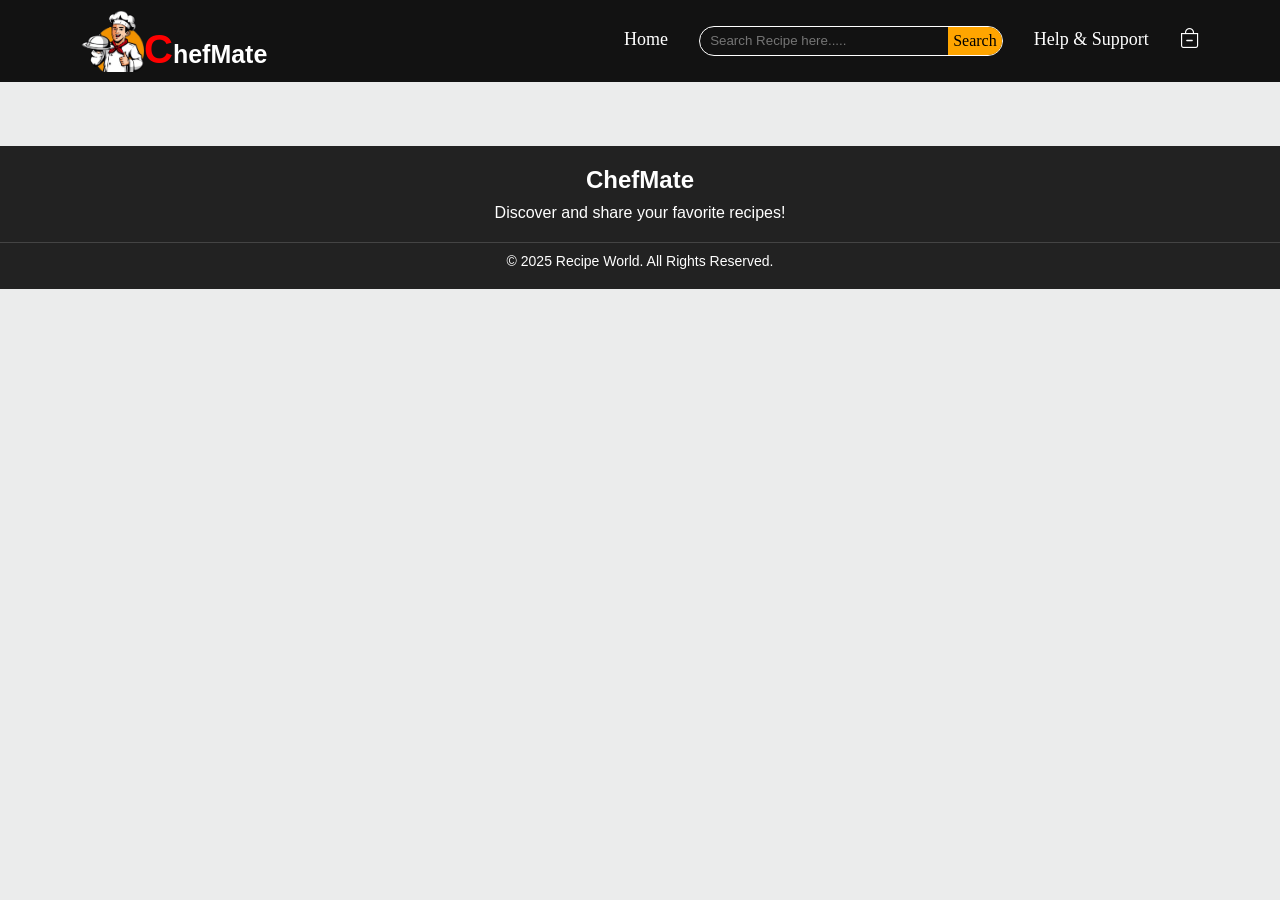
==== index.html @ 1f526066 "Add files via upload ChifMate is a modern recipe website built using HTML, CSS, and JavaScript. It f" ====
<!DOCTYPE html>
<html lang="en">
  <head>
    <meta charset="UTF-8" />
    <meta name="viewport" content="width=device-width, initial-scale=1.0" />
    <title>ChefMate</title>
    <link
      rel="stylesheet"
      href="https://cdn.jsdelivr.net/npm/bootstrap-icons@1.13.1/font/bootstrap-icons.min.css"
    />
    <link rel="stylesheet" href="style.css" />
  </head>
  <body>
    <nav>
      <div class="left-side">
        <div class="logo">
          <img src="./5526265-removebg-preview.png" alt="" />
          <a class="chefmate" href="index.html">ChefMate</a>
        </div>
      </div>
      <div class="right-side">
        <div class="home hover-border-bottom">
          <a href="index.html">Home</a>
        </div>
        <div class="search-food">
          <input
            class="search-input"
            type="text"
            name=""
            id=""
            placeholder="Search Recipe here....."
          />
          <p class="search">Search</p>
        </div>
        <div class="help hover-border-bottom">
          <a href="./help.html">Help & Support</a>
        </div>
        <div class="cart hover-border-bottom">
          <i class="bi bi-bag-dash" onclick="cartPageOpen()"></i>
        </div>
      </div>
      <i class="hamburger bi bi-list"></i>
    </nav>

    <di v class="recipes-container"> </di>

    <footer class="footer">
      <div class="footer-content">
        <h3>ChefMate</h3>
        <p>Discover and share your favorite recipes!</p>
      </div>
      <div class="footer-bottom">
        <p>&copy; 2025 Recipe World. All Rights Reserved.</p>
      </div>
    </footer>

    <script type="module" src="script.js"></script>
  </body>
</html>
---- style.css ----
*{
    padding: 0;
    margin: 0;
    box-sizing: border-box;
}
body{
    background-color: rgb(235, 236, 236);
}
nav{
    display: flex;
    align-items: center;
    justify-content: space-around;
    background-color: rgb(18, 18, 18);
    color: white;
    padding: 10px 0;
}
.left-side{
    flex-basis: 30%;
    font-size: 2rem;
    font-weight: bold;
    font-family:'Lucida Sans', 'Lucida Sans Regular', 'Lucida Grande', 'Lucida Sans Unicode', Geneva, Verdana, sans-serif;
}
.logo{
    display: flex;
    align-items: flex-end;
}
.chefmate{
    font-size: 25px;
    /* color: rgb(145, 8, 74); */
}
.chefmate::first-letter{
    color: red;
    font-size: 2.5rem;
}
.logo img{
    width: 4rem;
    /* background-color: brown; */
}
.logo::first-letter{
    color: rgb(255, 0, 17);
    font-size: 2.5rem;
}
.logo:hover{
    cursor: pointer;
}
a{
    color: white;
    text-decoration: none;
    font-size: 18px;
}
.right-side{
    display: flex;  
    align-items: center;
    justify-content: space-between;
    flex-basis: 45%;
}
.search-food{
    display: flex;
    align-items: center;
    gap: 0.5rem;
    border: 1px solid white;
    border-radius: 20px;
}
.search-input{
    background-color: transparent;
    width: 15rem;
    height: 1.5rem;
    color: white;
    border-radius: 20px 0 0 20px;
    border: none;
    padding: 0px 0 0 10px;
    
}
.search-input:focus{
    outline: none;
    border: none;
}
.search{
    background-color: orange;
    color: black;
    padding: 5px;
    border-radius: 0 20px 20px 0;
}
.cart{
    font-size: 20px;
}
.cart:hover{
    cursor: pointer;
}



.recipes-container{
    display: grid;
    grid-template-columns: repeat(5,1fr);
    gap: 1rem;
    width: 90vw;
    margin: 2rem auto;
    cursor: pointer;
    /* background-color: aqua; */
}
.container{
    margin-bottom: 20px;
    box-shadow: 0px 0px 5px gray;
    border-radius: 10px;
    /* width: 16.3rem; */
    background-color: white;
}
.container:hover{
    transform: scale(1.01);
    box-shadow: 1px 1px 10px gray;
}
img{
    width: 100%;
    border-radius: 10px 10px 0 0;
}
.descp{
    padding: 20px;
    font-family:system-ui, -apple-system, BlinkMacSystemFont, 'Segoe UI', Roboto, Oxygen, Ubuntu, Cantarell, 'Open Sans', 'Helvetica Neue', sans-serif;
    font-weight: 300;
    font-size: 15px;
}
.name-review{
    display: flex;
    align-items: center;
    gap: 10px;
    padding: 0 0 10px 0;
}
.product-name{
    font-size: 14px;
    font-weight: bold;
    font-family:Cambria, Cochin, Georgia, Times, 'Times New Roman', serif;
}
.footer {
  background-color: #222;
  color: #fff;
  padding: 20px 0;
  text-align: center;
  font-family: Arial, sans-serif;
}

.footer-content h3 {
  margin: 0 0 10px;
  font-size: 24px;
}

.footer-content p {
  margin: 0 0 20px;
  font-size: 16px;
}

.footer .socials {
  list-style: none;
  padding: 0;
  display: flex;
  justify-content: center;
  gap: 15px;
}

.footer .socials li img {
  width: 30px;
  height: 30px;
  transition: transform 0.3s;
}

.footer .socials li img:hover {
  transform: scale(1.2);
}

.footer-bottom {
  margin-top: 15px;
  font-size: 14px;
  border-top: 1px solid #444;
  padding-top: 10px;
}


.rating{
    display: flex;
    align-items: center;
    gap: 5px;
    background-color: green;
    color: white;
    border-radius: 5px;
    padding: 1px 5px;
    font-size: 13px;
}
.hover-border-bottom{
    /* background-color: rebeccapurple; */
    padding-bottom: 0.2rem;
}
.hover-border-bottom:hover{
    border-bottom: 3px solid red;
    transition-duration: 0.3s;
}
.hamburger{
    display: none;
}



/* ------------ @Media------------- */

@media (max-width: 1024px) {
    
    .recipes-container{
        display: grid;
        grid-template-columns: repeat(4,1fr);
        gap: 1rem;
        width: 90vw;
        margin: 2rem auto;
        cursor: pointer;
    }
    nav{
        justify-content: space-around;
    }
    .hamburger{
        font-size: 35px;
        cursor: pointer;
        display: block;
    }
    
    .right-side{
        position: absolute;
        top: 5rem;
        line-height: 4rem;
        background-color: rgba(18, 18, 18, 0.363);
        color: black;
        backdrop-filter: blur(8px);
        width: 100%;
        padding: 0 24rem;
        text-align: center;
        display: none;
    }
    .search-input{
        width: 8rem;
        color: white;
        border: none;
    }
    .search-input::placeholder{
        font-size: 11px;
        color: white;
    }
    .search{
        display: none;
    }



}
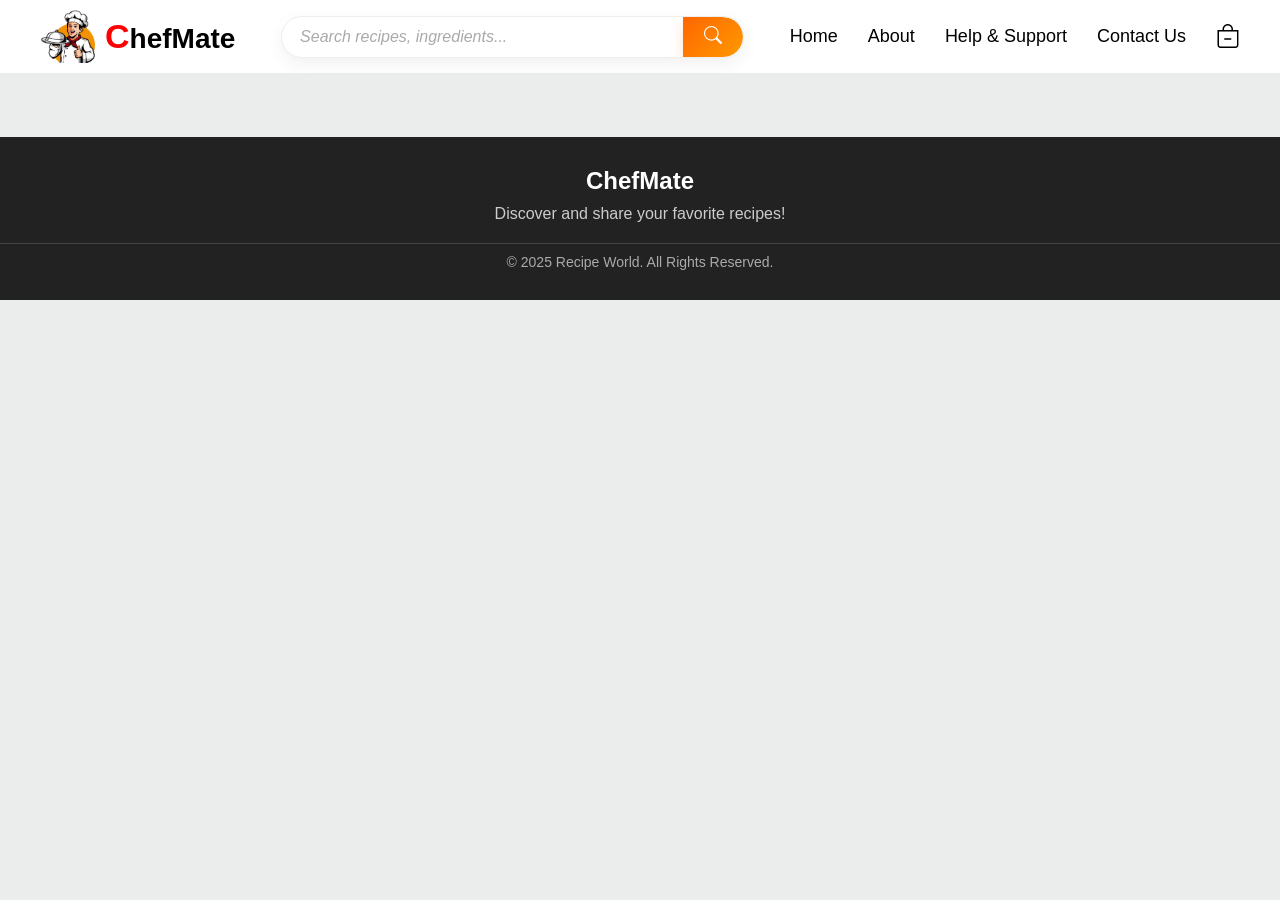
==== commit 8c23603c: "Add files via upload" ====
--- a/index.html
+++ b/index.html
@@ -1,59 +1,57 @@
 <!DOCTYPE html>
 <html lang="en">
-  <head>
-    <meta charset="UTF-8" />
-    <meta name="viewport" content="width=device-width, initial-scale=1.0" />
-    <title>ChefMate</title>
-    <link
-      rel="stylesheet"
-      href="https://cdn.jsdelivr.net/npm/bootstrap-icons@1.13.1/font/bootstrap-icons.min.css"
-    />
-    <link rel="stylesheet" href="style.css" />
-  </head>
-  <body>
-    <nav>
-      <div class="left-side">
-        <div class="logo">
-          <img src="./5526265-removebg-preview.png" alt="" />
-          <a class="chefmate" href="index.html">ChefMate</a>
-        </div>
+<head>
+  <meta charset="UTF-8" />
+  <meta name="viewport" content="width=device-width, initial-scale=1.0" />
+  <link rel="stylesheet" href="https://cdn.jsdelivr.net/npm/bootstrap-icons@1.10.5/font/bootstrap-icons.css">
+  <link rel="stylesheet" href="style.css">
+  <title>ChefMate</title>
+</head>
+<body>
+
+  <nav>
+    <div class="left-side">
+      <div class="logo">
+        <img src="./5526265-removebg-preview.png" alt="logo" />
+        <a class="chefmate" href="index.html">ChefMate</a>
       </div>
-      <div class="right-side">
-        <div class="home hover-border-bottom">
-          <a href="index.html">Home</a>
-        </div>
-        <div class="search-food">
-          <input
-            class="search-input"
-            type="text"
-            name=""
-            id=""
-            placeholder="Search Recipe here....."
-          />
-          <p class="search">Search</p>
-        </div>
-        <div class="help hover-border-bottom">
-          <a href="./help.html">Help & Support</a>
-        </div>
-        <div class="cart hover-border-bottom">
-          <i class="bi bi-bag-dash" onclick="cartPageOpen()"></i>
-        </div>
+      <button class="hamburger" aria-expanded="false" aria-label="Toggle menu">
+        <i class="bi bi-list"></i>
+      </button>
+    </div>
+
+    <div class="search-bar-wrapper">
+      <div class="search-food">
+        <input class="search-input" type="text" placeholder="Search recipes, ingredients..." />
+        <button class="search-btn" aria-label="Search">
+          <i class="bi bi-search"></i>
+        </button>
       </div>
-      <i class="hamburger bi bi-list"></i>
-    </nav>
+    </div>
 
-    <di v class="recipes-container"> </di>
+    <div class="right-side">
+      <div class="home hover-border-bottom"><a href="index.html">Home</a></div>
+      <div class="help hover-border-bottom"><a href="./about.html">About</a></div>
+      <div class="help hover-border-bottom"><a href="./help.html">Help & Support</a></div>
+      <div class="help hover-border-bottom"><a href="./contact.html">Contact Us</a></div>
+      <div class="cart hover-border-bottom"><i class="bi bi-bag-dash" onclick="cartPageOpen()"></i></div>
+    </div>
+  </nav>
 
-    <footer class="footer">
-      <div class="footer-content">
-        <h3>ChefMate</h3>
-        <p>Discover and share your favorite recipes!</p>
-      </div>
-      <div class="footer-bottom">
-        <p>&copy; 2025 Recipe World. All Rights Reserved.</p>
-      </div>
-    </footer>
+  <!-- Recipes section -->
+  <div class="recipes-container"></div>
 
-    <script type="module" src="script.js"></script>
-  </body>
-</html>
+  <!-- Footer -->
+  <footer class="footer">
+    <div class="footer-content">
+      <h3>ChefMate</h3>
+      <p>Discover and share your favorite recipes!</p>
+    </div>
+    <div class="footer-bottom">
+      <p>&copy; 2025 Recipe World. All Rights Reserved.</p>
+    </div>
+  </footer>
+
+  <script src="./script.js"></script>
+</body>
+</html>
--- a/style.css
+++ b/style.css
@@ -1,250 +1,520 @@
-*{
-    padding: 0;
-    margin: 0;
-    box-sizing: border-box;
-}
-body{
-    background-color: rgb(235, 236, 236);
-}
-nav{
-    display: flex;
-    align-items: center;
-    justify-content: space-around;
-    background-color: rgb(18, 18, 18);
-    color: white;
-    padding: 10px 0;
-}
-.left-side{
-    flex-basis: 30%;
-    font-size: 2rem;
-    font-weight: bold;
-    font-family:'Lucida Sans', 'Lucida Sans Regular', 'Lucida Grande', 'Lucida Sans Unicode', Geneva, Verdana, sans-serif;
-}
-.logo{
-    display: flex;
-    align-items: flex-end;
-}
-.chefmate{
-    font-size: 25px;
-    /* color: rgb(145, 8, 74); */
-}
-.chefmate::first-letter{
-    color: red;
-    font-size: 2.5rem;
-}
-.logo img{
-    width: 4rem;
-    /* background-color: brown; */
-}
-.logo::first-letter{
-    color: rgb(255, 0, 17);
-    font-size: 2.5rem;
-}
-.logo:hover{
-    cursor: pointer;
-}
-a{
-    color: white;
-    text-decoration: none;
-    font-size: 18px;
-}
-.right-side{
-    display: flex;  
-    align-items: center;
-    justify-content: space-between;
-    flex-basis: 45%;
-}
-.search-food{
-    display: flex;
-    align-items: center;
-    gap: 0.5rem;
-    border: 1px solid white;
-    border-radius: 20px;
-}
-.search-input{
-    background-color: transparent;
-    width: 15rem;
-    height: 1.5rem;
-    color: white;
-    border-radius: 20px 0 0 20px;
-    border: none;
-    padding: 0px 0 0 10px;
-    
-}
-.search-input:focus{
-    outline: none;
-    border: none;
-}
-.search{
-    background-color: orange;
-    color: black;
-    padding: 5px;
-    border-radius: 0 20px 20px 0;
-}
-.cart{
-    font-size: 20px;
-}
-.cart:hover{
-    cursor: pointer;
-}
-
-
-
-.recipes-container{
-    display: grid;
-    grid-template-columns: repeat(5,1fr);
-    gap: 1rem;
-    width: 90vw;
-    margin: 2rem auto;
-    cursor: pointer;
-    /* background-color: aqua; */
-}
-.container{
-    margin-bottom: 20px;
-    box-shadow: 0px 0px 5px gray;
-    border-radius: 10px;
-    /* width: 16.3rem; */
-    background-color: white;
-}
-.container:hover{
-    transform: scale(1.01);
-    box-shadow: 1px 1px 10px gray;
-}
-img{
-    width: 100%;
-    border-radius: 10px 10px 0 0;
-}
-.descp{
-    padding: 20px;
-    font-family:system-ui, -apple-system, BlinkMacSystemFont, 'Segoe UI', Roboto, Oxygen, Ubuntu, Cantarell, 'Open Sans', 'Helvetica Neue', sans-serif;
-    font-weight: 300;
-    font-size: 15px;
-}
-.name-review{
-    display: flex;
-    align-items: center;
-    gap: 10px;
-    padding: 0 0 10px 0;
-}
-.product-name{
-    font-size: 14px;
-    font-weight: bold;
-    font-family:Cambria, Cochin, Georgia, Times, 'Times New Roman', serif;
-}
+* {
+  padding: 0;
+  margin: 0;
+  box-sizing: border-box;
+}
+
+body {
+  background-color: rgb(235, 236, 236);
+  font-family: "Segoe UI", Tahoma, Geneva, Verdana, sans-serif;
+}
+
+/* ---------- NAVBAR ---------- */
+nav {
+  display: flex;
+  align-items: center;
+  justify-content: space-between;
+  background: white;
+  padding: 10px 40px;
+  position: sticky;
+  top: 0;
+  z-index: 1000;
+  gap: 20px;
+}
+
+.left-side {
+  display: flex;
+  align-items: center;
+  gap: 12px;
+}
+
+.logo {
+  display: flex;
+  align-items: center;
+  gap: 10px;
+}
+
+.logo img {
+  width: 55px;
+}
+
+.chefmate {
+  font-size: 28px;
+  font-weight: 700;
+  color: black;
+  text-decoration: none;
+}
+.chefmate::first-letter {
+  color: red;
+  font-size: 34px;
+}
+
+/* hamburger button */
+.hamburger {
+  display: none;
+  background: transparent;
+  border: none;
+  font-size: 28px;
+  cursor: pointer;
+  padding: 6px;
+}
+
+/* center search */
+.search-bar-wrapper {
+  flex: 1;
+  display: flex;
+  justify-content: center;
+}
+
+.search-food {
+  display: flex;
+  align-items: center;
+  background: #fff;
+  border-radius: 40px;
+  width: 90%;
+  max-width: 700px;
+  box-shadow: 0 6px 18px rgba(0, 0, 0, 0.06);
+  border: 1px solid #eee;
+  overflow: hidden;
+  transition: box-shadow 0.18s ease, border-color 0.18s ease;
+}
+
+.search-food:focus-within {
+  box-shadow: 0 10px 28px rgba(255, 102, 0, 0.12);
+  border-color: rgba(255, 102, 0, 0.22);
+}
+
+.search-input {
+  flex: 1;
+  border: none;
+  outline: none;
+  padding: 10px 18px;
+  font-size: 16px;
+  background: transparent;
+}
+
+.search-input::placeholder {
+  color: #aaa;
+  font-style: italic;
+}
+
+.search-btn {
+  width: 60px;
+  height: 40px;
+  display: flex;
+  align-items: center;
+  justify-content: center;
+  border-radius: 0 30px 30px 0;
+  border: none;
+  cursor: pointer;
+  margin-left: 8px;
+  background: linear-gradient(135deg, #ff6600, #ff9900);
+  box-shadow: 0 6px 14px rgba(255, 102, 0, 0.18);
+  color: #fff;
+  font-size: 18px;
+  transition: transform 0.12s ease, box-shadow 0.12s ease;
+}
+
+.search-btn:active {
+  transform: translateY(1px);
+}
+
+.right-side {
+  display: flex;
+  align-items: center;
+  gap: 30px;
+}
+
+.right-side a {
+  font-size: 18px;
+  text-decoration: none;
+  color: black;
+  transition: color 0.2s;
+}
+.right-side a:hover {
+  color: red;
+}
+
+.cart i {
+  font-size: 24px;
+  cursor: pointer;
+}
+
+/* ---------- Recipes / rest of page ---------- */
+.recipes-container {
+  display: grid;
+  grid-template-columns: repeat(auto-fit, minmax(200px, 1fr));
+  gap: 1rem;
+  width: 90vw;
+  margin: 2rem auto;
+  cursor: pointer;
+}
+
+.container {
+  margin-bottom: 20px;
+  box-shadow: 0px 0px 5px gray;
+  border-radius: 10px;
+  background-color: white;
+  transition: 0.3s ease;
+}
+.container:hover {
+  transform: scale(1.02);
+  box-shadow: 0px 6px 15px rgba(0, 0, 0, 0.15);
+}
+
+img {
+  width: 100%;
+  border-radius: 10px 10px 0 0;
+}
+
+.descp {
+  padding: 20px;
+  font-weight: 300;
+  font-size: 15px;
+}
+
+.name-review {
+  display: flex;
+  align-items: center;
+  gap: 10px;
+  padding-bottom: 10px;
+}
+
+.product-name {
+  font-size: 15px;
+  font-weight: bold;
+}
+
+.rating {
+  display: flex;
+  align-items: center;
+  gap: 5px;
+  background-color: green;
+  border-radius: 5px;
+  font-size: 10px;
+  color: white;
+  font-weight: bold;
+  padding: 2px 5px;
+}
+
+/* Footer */
 .footer {
-  background-color: #222;
+  background: #222;
   color: #fff;
-  padding: 20px 0;
+  padding: 30px 0;
   text-align: center;
-  font-family: Arial, sans-serif;
-}
-
+}
 .footer-content h3 {
   margin: 0 0 10px;
   font-size: 24px;
 }
-
 .footer-content p {
   margin: 0 0 20px;
   font-size: 16px;
-}
-
-.footer .socials {
-  list-style: none;
-  padding: 0;
-  display: flex;
-  justify-content: center;
-  gap: 15px;
-}
-
-.footer .socials li img {
-  width: 30px;
-  height: 30px;
-  transition: transform 0.3s;
-}
-
-.footer .socials li img:hover {
-  transform: scale(1.2);
-}
-
+  color: #ccc;
+}
 .footer-bottom {
   margin-top: 15px;
   font-size: 14px;
   border-top: 1px solid #444;
   padding-top: 10px;
-}
-
-
-.rating{
+  color: #aaa;
+}
+
+/* ================= RESPONSIVE ================= */
+@media (max-width: 1024px) {
+  .hamburger {
+    display: block;
+  }
+  .right-side {
+    flex-direction: column;
+    width: 100%;
+    gap: 12px;
+    padding: 8px 0;
+    box-sizing: border-box;
+    max-height: 0;
+    overflow: hidden;
+    transition: max-height 0.35s ease;
+  }
+}
+
+@media (max-width: 768px) {
+  nav {
+    flex-direction: column;
+    align-items: flex-start;
+    padding: 10px 18px;
+  }
+  .left-side {
+    width: 100%;
     display: flex;
-    align-items: center;
-    gap: 5px;
-    background-color: green;
-    color: white;
-    border-radius: 5px;
-    padding: 1px 5px;
-    font-size: 13px;
-}
-.hover-border-bottom{
-    /* background-color: rebeccapurple; */
-    padding-bottom: 0.2rem;
-}
-.hover-border-bottom:hover{
-    border-bottom: 3px solid red;
-    transition-duration: 0.3s;
-}
-.hamburger{
-    display: none;
-}
-
-
-
-/* ------------ @Media------------- */
-
-@media (max-width: 1024px) {
-    
-    .recipes-container{
-        display: grid;
-        grid-template-columns: repeat(4,1fr);
-        gap: 1rem;
-        width: 90vw;
-        margin: 2rem auto;
-        cursor: pointer;
-    }
-    nav{
-        justify-content: space-around;
-    }
-    .hamburger{
-        font-size: 35px;
-        cursor: pointer;
-        display: block;
-    }
-    
-    .right-side{
-        position: absolute;
-        top: 5rem;
-        line-height: 4rem;
-        background-color: rgba(18, 18, 18, 0.363);
-        color: black;
-        backdrop-filter: blur(8px);
-        width: 100%;
-        padding: 0 24rem;
-        text-align: center;
-        display: none;
-    }
-    .search-input{
-        width: 8rem;
-        color: white;
-        border: none;
-    }
-    .search-input::placeholder{
-        font-size: 11px;
-        color: white;
-    }
-    .search{
-        display: none;
-    }
-
-
-
-}
+    justify-content: space-between;
+  }
+  .search-bar-wrapper {
+    width: 100%;
+    margin-top: 10px;
+  }
+  .search-food {
+    width: 95%;
+  }
+  .right-side {
+    padding-left: 0;
+    padding-right: 0;
+  }
+}
+
+@media (max-width: 480px) {
+  .logo img {
+    width: 40px;
+  }
+  .chefmate {
+    font-size: 20px;
+  }
+  .search-food {
+    width: 100%;
+  }
+  .search-btn {
+    width: 44px;
+    height: 44px;
+  }
+  .search-input {
+    padding: 12px 14px;
+  }
+}
+
+/* Hamburger open state */
+.right-side.open {
+  max-height: 480px;
+}
+
+
+
+
+
+
+
+/* ---------- About Page ---------- */
+.about-hero {
+  background: linear-gradient(135deg, #ff6600, #ff9900);
+  color: white;
+  padding: 80px 20px;
+  text-align: center;
+  border-radius: 10px;
+  margin: 2rem auto;
+  max-width: 1000px;
+}
+
+.about-hero h1 {
+  font-size: 36px;
+  margin-bottom: 15px;
+}
+
+.about-hero p {
+  font-size: 18px;
+  line-height: 1.6;
+}
+
+.about-container {
+  display: flex;
+  flex-direction: column;
+  max-width: 1000px;
+  margin: 3rem auto;
+  padding: 0 20px;
+  gap: 40px;
+}
+
+.about-card {
+  display: flex;
+  gap: 30px;
+  align-items: center;
+  background-color: #fff;
+  padding: 30px;
+  border-radius: 10px;
+  box-shadow: 0 6px 18px rgba(0, 0, 0, 0.06);
+}
+
+.about-card img {
+  width: 300px;
+  border-radius: 10px;
+}
+
+.about-text h2 {
+  font-size: 28px;
+  color: #ff6600;
+  margin-bottom: 15px;
+}
+
+.about-text p {
+  font-size: 16px;
+  line-height: 1.8;
+  color: #333;
+}
+
+/* Features */
+.about-features {
+  max-width: 1000px;
+  margin: 3rem auto;
+  padding: 0 20px;
+  text-align: center;
+}
+
+.about-features h2 {
+  font-size: 32px;
+  color: #ff6600;
+  margin-bottom: 40px;
+}
+
+.features-grid {
+  display: grid;
+  grid-template-columns: repeat(auto-fit, minmax(220px, 1fr));
+  gap: 20px;
+}
+
+.feature-card {
+  background: #fff;
+  padding: 25px 15px;
+  border-radius: 10px;
+  box-shadow: 0 6px 18px rgba(0,0,0,0.06);
+  transition: transform 0.3s ease;
+}
+
+.feature-card:hover {
+  transform: translateY(-5px);
+}
+
+.feature-card i {
+  font-size: 36px;
+  color: #ff6600;
+  margin-bottom: 15px;
+}
+
+.feature-card h3 {
+  font-size: 20px;
+  margin-bottom: 10px;
+}
+
+.feature-card p {
+  font-size: 14px;
+  color: #555;
+  line-height: 1.6;
+}
+
+/* Responsive */
+@media (max-width: 768px) {
+  .about-card {
+    flex-direction: column;
+    text-align: center;
+  }
+  .about-card img {
+    width: 80%;
+  }
+}
+
+
+
+
+
+
+
+/* ---------- Contact Page ---------- */
+.contact-hero {
+  background: linear-gradient(135deg, #ff6600, #ff9900);
+  color: white;
+  padding: 80px 20px;
+  text-align: center;
+  border-radius: 10px;
+  margin: 2rem auto;
+  max-width: 1000px;
+}
+
+.contact-hero h1 {
+  font-size: 36px;
+  margin-bottom: 15px;
+}
+
+.contact-hero p {
+  font-size: 18px;
+  line-height: 1.6;
+}
+
+.contact-section {
+  max-width: 1000px;
+  margin: 3rem auto;
+  padding: 0 20px;
+}
+
+.contact-container {
+  display: flex;
+  gap: 40px;
+  flex-wrap: wrap;
+}
+
+.contact-form, .contact-info {
+  flex: 1 1 400px;
+  background: #fff;
+  padding: 30px;
+  border-radius: 10px;
+  box-shadow: 0 6px 18px rgba(0,0,0,0.06);
+}
+
+.contact-form h2, .contact-info h2 {
+  font-size: 28px;
+  color: #ff6600;
+  margin-bottom: 20px;
+}
+
+.contact-form input, 
+.contact-form textarea {
+  width: 100%;
+  padding: 12px 15px;
+  margin-bottom: 15px;
+  border: 1px solid #ccc;
+  border-radius: 6px;
+  font-size: 16px;
+}
+
+.contact-form button {
+  padding: 12px 20px;
+  background: linear-gradient(135deg, #ff6600, #ff9900);
+  border: none;
+  color: #fff;
+  font-size: 16px;
+  border-radius: 6px;
+  cursor: pointer;
+  transition: transform 0.2s ease;
+}
+
+.contact-form button:hover {
+  transform: translateY(-2px);
+}
+
+.contact-info p {
+  font-size: 16px;
+  margin-bottom: 12px;
+}
+
+.contact-info i {
+  color: #ff6600;
+  margin-right: 10px;
+}
+
+.contact-info .social-icons {
+  margin-top: 15px;
+}
+
+.contact-info .social-icons a {
+  font-size: 24px;
+  color: #333;
+  margin-right: 10px;
+  transition: color 0.2s;
+}
+
+.contact-info .social-icons a:hover {
+  color: #ff6600;
+}
+
+/* Responsive */
+@media (max-width: 768px) {
+  .contact-container {
+    flex-direction: column;
+  }
+}
